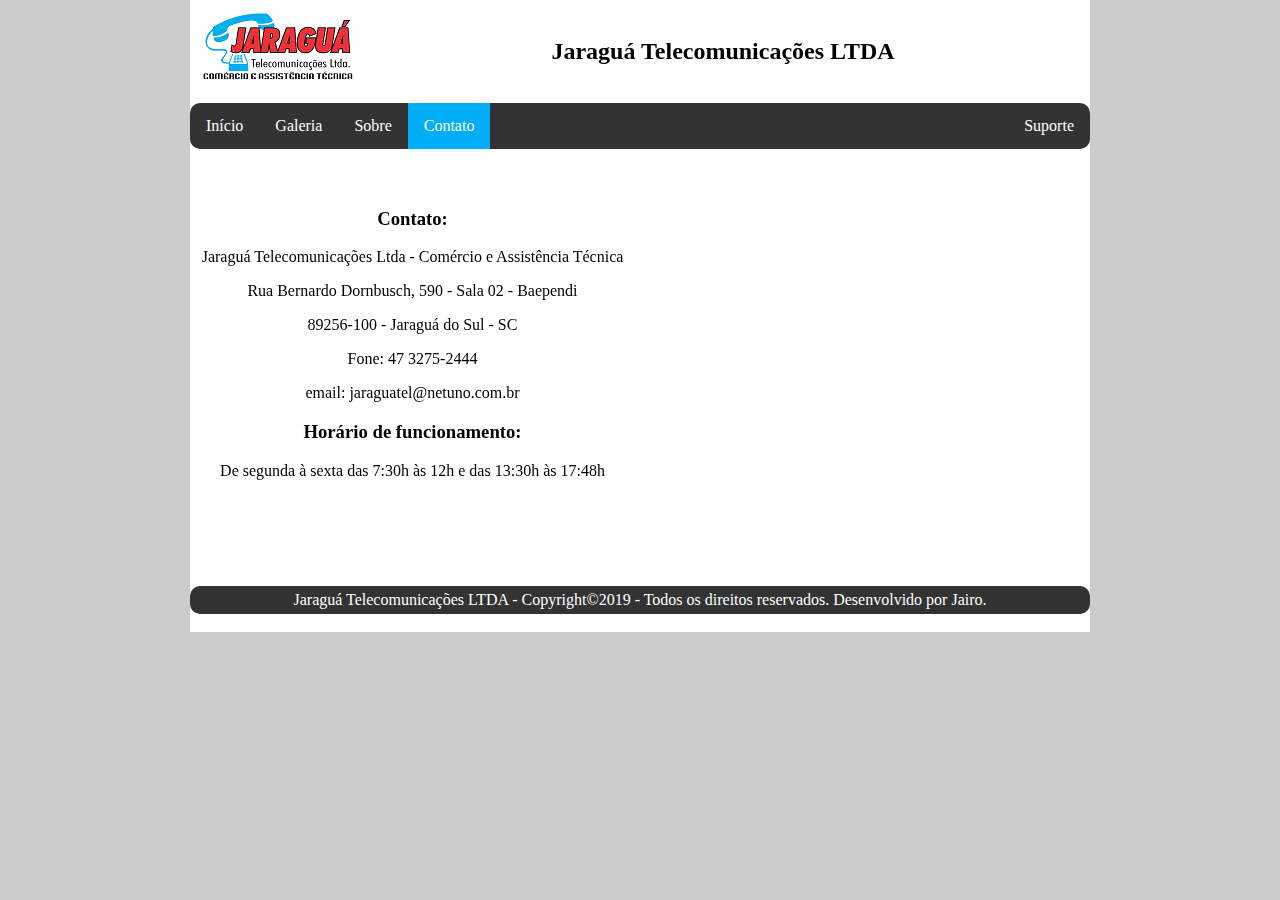
==== index.html @ 90899b24 "Primeiro envio" ====
<!DOCTYPE html>
<html lang="pt-br">
	<head>
		<title>JTEL</title>
		<meta charset="UTF-8">
		<meta name="keywords" content="jtel, jaragua telecomunicaçoes, jaragua telecomunicacoes, jaraguatel, Jaraguá Telecomunicações">
		<meta name="description" content="Jaraguá Telecomunicações">
		<meta name="viewport" content="width=device-width, initial-scale=1.0">
		<link rel="icon" href="img/icon.png" sizes="128x128" />
		<link rel="icon" href="img/icon.png" sizes="32x32" />
		<link rel="icon" href="img/icon.png" sizes="16x16" />
		<link rel="stylesheet" href="css/style.css?2">
	</head>
	<body>
		<div class="total">
			<div class="header">
				<img src="img/jaraguatel.png" alt="Logo Jaraguá Telecomunicações"/>
				<br/>
				<h2>Jaraguá Telecomunicações LTDA</h2>
				
			</div>
			<br/>
			<div class="menu">
				<ul>
					<li id="menuCel"><a href="javascript:show();"><img src="img/menu-branco.png" height="20px"/> MENU</a></li>
					<li id="menu1"><a id="MenuInicio" href="javascript:inicio();">Início</a></li>
					<li id="menu2"><a id="MenuGaleria" href="javascript:galeria();">Galeria</a></li>
					<li id="menu3"><a id="MenuSobre" href="javascript:sobre();">Sobre</a></li>
					<li id="menu4"><a id="MenuContato" href="javascript:contato();">Contato</a></li>
					<!--<li id="menu5" style="float:right"><a target="_blank" href="https://app.jaraguatel.com.br/">APP</a></li>-->
					<li id="menu6" style="float:right"><a id="MenuSuporte" href="javascript:suporte();">Suporte</a></li>
				</ul>
			</div>
			<div class="conteudo" id="conteudo">
			</div>
			<br/>
			<p class="rodape">Jaraguá Telecomunicações LTDA - Copyright©2019 - Todos os direitos reservados. Desenvolvido por Jairo.</p>
			<br/>
		</div>
		<script src="js/js.js?2"></script>
	</body>
</html>
---- css/style.css ----
body {
	margin: 0;
	padding: 0;
	background: #cccccc;
}
.total {
	width: 900px;
	margin: auto;
	text-align: center;
	background: #ffffff;
}
.header img{
	padding-left: 12px;
	padding-top: 12px;
	float: left;
}
ul {
	list-style-type: none;
	margin: 0;
	padding: 0;
	overflow: hidden;
	background-color: #333;
	border-radius: 10px;
}

li {
	float: left;
}

li a {
	display: block;
	color: white;
	text-align: center;
	padding: 14px 16px;
	text-decoration: none;
}

li a:hover {
	background-color: red;/*#111(original)#0080FF(azul)*/
}
.active {
  background-color: #00AEF7;/*#00AEF7*/
}
.gallery {
  margin: 5px;
  border: 1px solid #ccc;
  float: left;
  width: 200px;
}

.gallery:hover {
  border: 1px solid #777;
}

.gallery img {
  width: 100%;
  height: 100%;
}
.clearfix:after {
  content: "";
  display: table;
  clear: both;
}
.contato {
	padding:20px;
}
.map {
	float: right;
	padding-right:5px;
}
.left {
	/*text-align: left;*/
}
.rodape {
	list-style-type: none;
	margin: 0;
	padding: 5px;;
	overflow: hidden;
	background-color: #333;
	color: #fff;
	border-radius: 10px;
}
#menuCel{
	display: none;
}
@media only screen and (max-device-width: 800px) {
	.total {
		width: 100%;
	}
	.header h2{
		display: none;
	}
	.header img{
		padding: 10px;
		float:none;
	}
	ul li{
		width: 100%;
		height: auto;
		position: relative;
		text-align: center;
		float: none;
	}
	li{
		display: none;
	}
	li a:hover {
		background-color: #333;
	}
	.gallery {
		width: 47%;
	}
	#menuCel{
		display: block;
		font-size: 25px;
	}
	
}
@media only screen and (max-device-width: 500px) {
	.gallery {
		width:95%;
	}
}
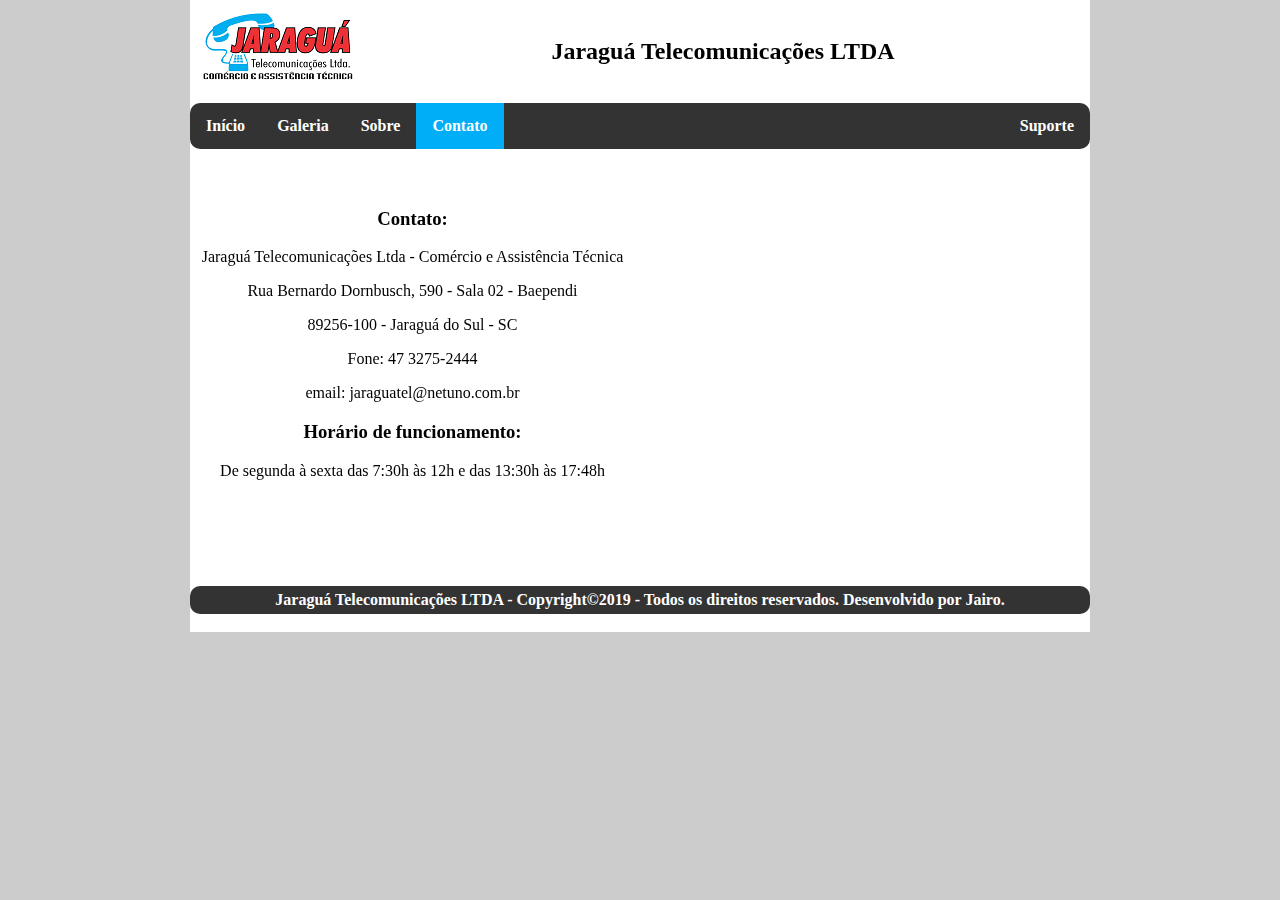
==== commit b9f48788: "Links adicionados" ====
--- a/index.html
+++ b/index.html
@@ -1,15 +1,16 @@
 <!DOCTYPE html>
 <html lang="pt-br">
 	<head>
-		<title>JTEL</title>
+		<title>Jaraguá Telecomunicações</title>
 		<meta charset="UTF-8">
+		<meta name="google-site-verification" content="sG1QwdiQUZkAebu6ROI7pw3RW2scMkOktQziEPQSae4" />
 		<meta name="keywords" content="jtel, jaragua telecomunicaçoes, jaragua telecomunicacoes, jaraguatel, Jaraguá Telecomunicações">
 		<meta name="description" content="Jaraguá Telecomunicações">
 		<meta name="viewport" content="width=device-width, initial-scale=1.0">
 		<link rel="icon" href="img/icon.png" sizes="128x128" />
 		<link rel="icon" href="img/icon.png" sizes="32x32" />
 		<link rel="icon" href="img/icon.png" sizes="16x16" />
-		<link rel="stylesheet" href="css/style.css?2">
+		<link rel="stylesheet" href="css/style.css">
 	</head>
 	<body>
 		<div class="total">
@@ -37,6 +38,6 @@
 			<p class="rodape">Jaraguá Telecomunicações LTDA - Copyright©2019 - Todos os direitos reservados. Desenvolvido por Jairo.</p>
 			<br/>
 		</div>
-		<script src="js/js.js?2"></script>
+		<script src="js/js.js"></script>
 	</body>
 </html>--- a/css/style.css
+++ b/css/style.css
@@ -21,6 +21,7 @@
 	overflow: hidden;
 	background-color: #333;
 	border-radius: 10px;
+	font-weight: bold;
 }
 
 li {
@@ -79,10 +80,36 @@
 	background-color: #333;
 	color: #fff;
 	border-radius: 10px;
+	font-weight: bold;
 }
 #menuCel{
 	display: none;
 }
+
+.icon {
+	width: 25px;
+	height: 25px;
+}
+
+.button {
+	background:#333;
+	width: 200px;
+	font-size: 16px;
+	border-radius: 26px;
+	border: 5px solid #333;
+	color: #fff;
+	text-align: right;
+	font-weight: bold;
+}
+.button img {
+	float: left;
+}
+
+.button:hover {
+	background:#00AEF7;
+	border: 5px solid #00AEF7;
+}
+
 @media only screen and (max-device-width: 800px) {
 	.total {
 		width: 100%;
